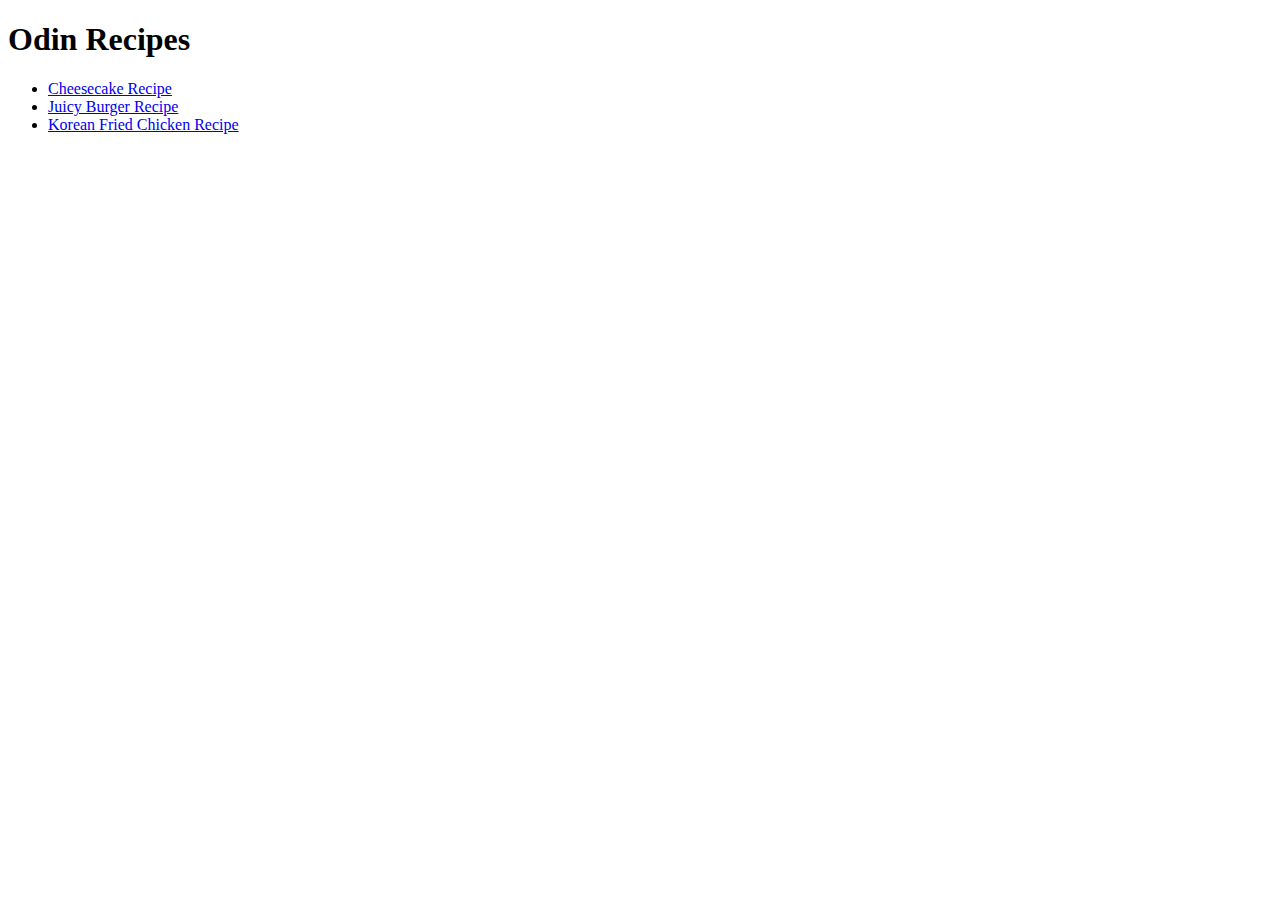
==== index.html @ 4eee66a4 "Add burger.html, cheesecake.html, and chicken.html to the recipe site." ====
<!DOCTYPE html>
<html lang="en">
  <head>

  </head>
  <body>
    <h1>Odin Recipes</h1>
    <ul>
      <li><a href="recipes/cheesecake.html">Cheesecake Recipe</a></li>
      <li><a href="recipes/burger.html">Juicy Burger Recipe</a></li>
      <li><a href="recipes/chicken.html">Korean Fried Chicken Recipe</a></li>
    </ul>
  </body>
</html>
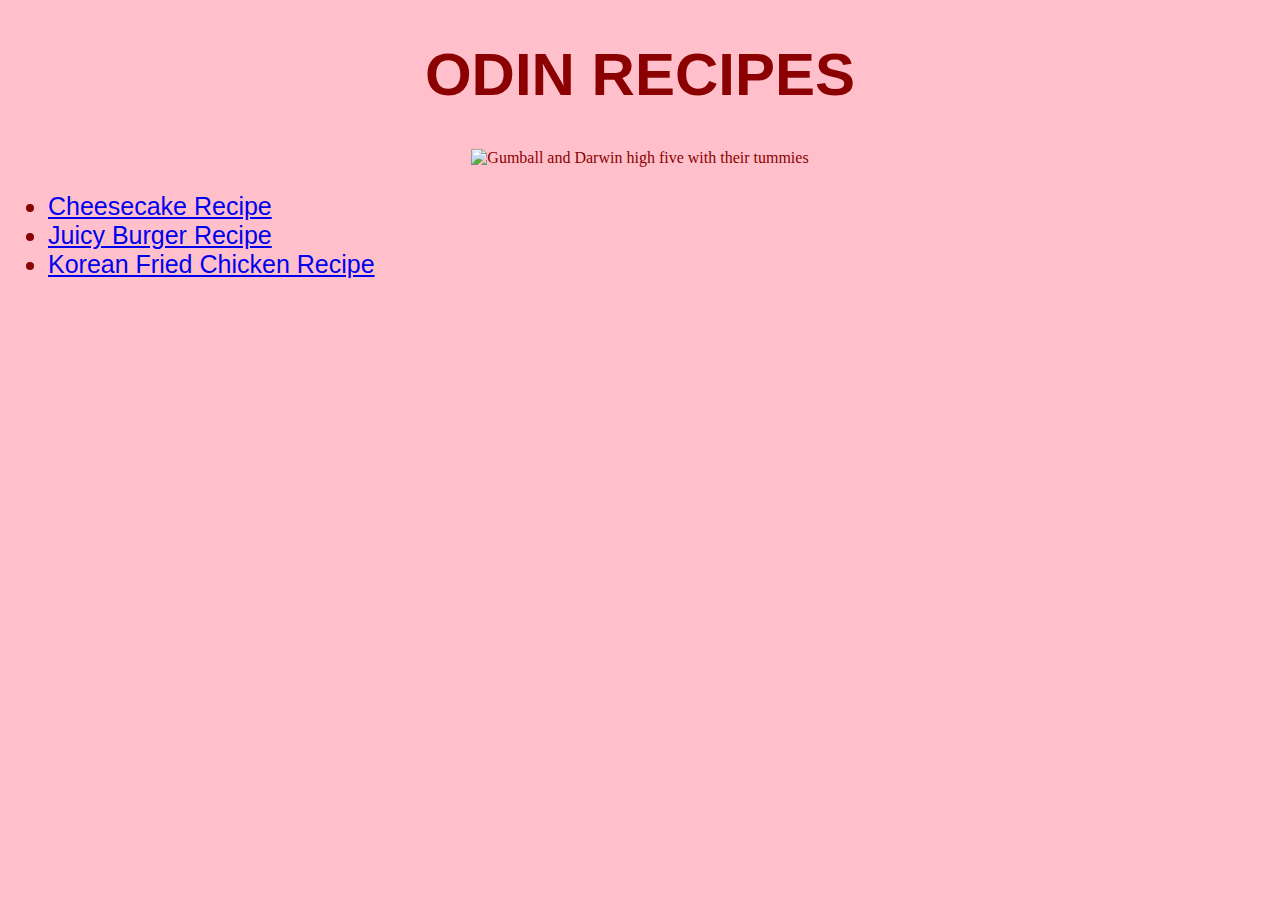
==== commit c30bf056: "Add styles.css" ====
--- a/index.html
+++ b/index.html
@@ -1,10 +1,11 @@
 <!DOCTYPE html>
 <html lang="en">
   <head>
-
+    <link rel="stylesheet" href="styles.css">
   </head>
   <body>
-    <h1>Odin Recipes</h1>
+    <h1>ODIN RECIPES</h1>
+    <img src="https://i.ytimg.com/vi/LbuL6gApUs4/maxresdefault.jpg" alt="Gumball and Darwin high five with their tummies">
     <ul>
       <li><a href="recipes/cheesecake.html">Cheesecake Recipe</a></li>
       <li><a href="recipes/burger.html">Juicy Burger Recipe</a></li>
--- a/styles.css
+++ b/styles.css
@@ -0,0 +1,21 @@
+body {
+  background-color: pink;
+  color: darkred;
+  text-align: center;
+}
+
+h1 {
+  font-size: 60px;
+  font-family: 'Trebuchet MS', sans-serif;
+}
+
+h2 {
+  font-size: 40px;
+  text-align: left;
+}
+
+p, ul, ol {
+  font-family: 'Trebuchet MS', sans-serif;
+  font-size: 25px;
+  text-align: left;
+}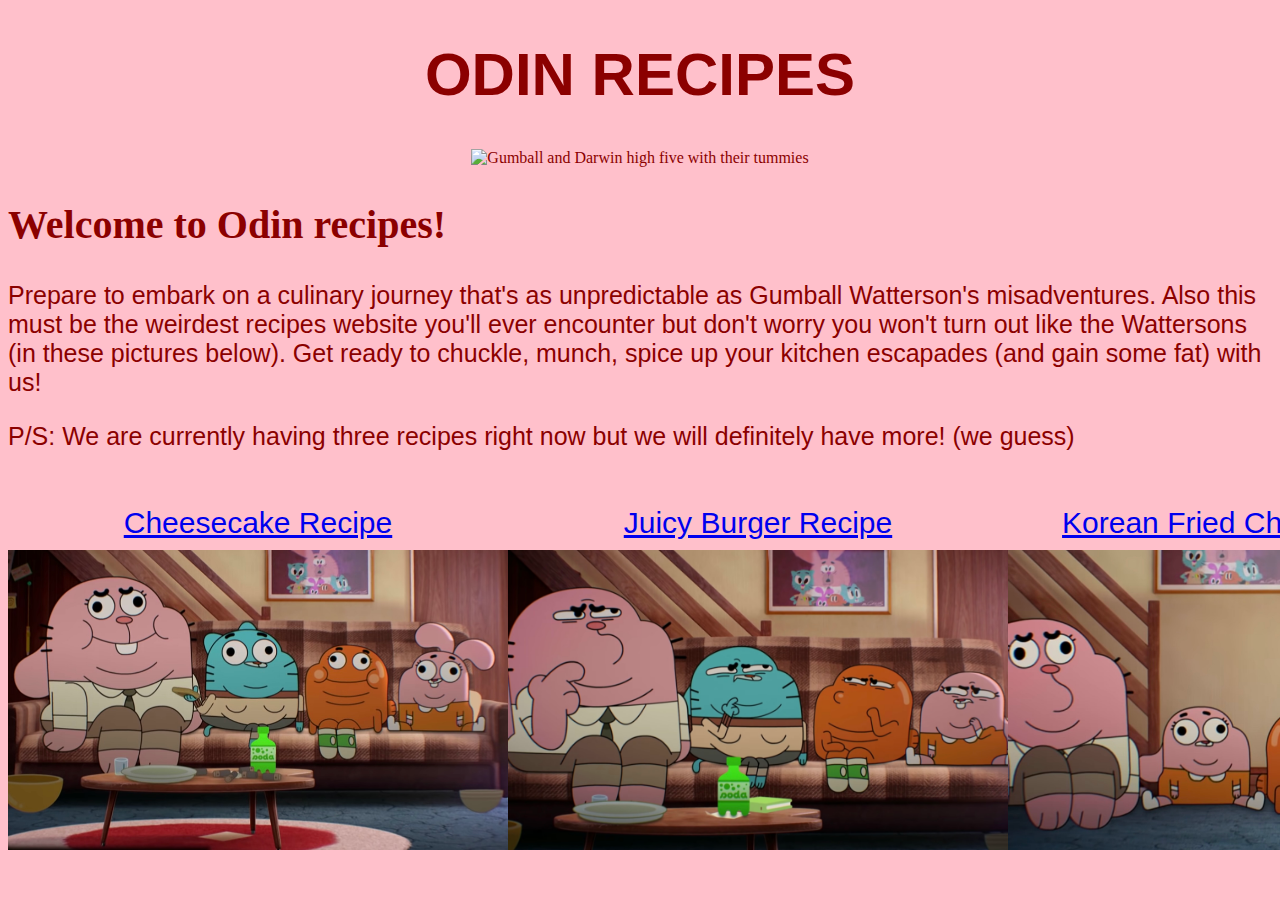
==== commit 7b7d5b9b: "Add 3 images for 3 recipes and change view of the recipes from list to flexbox in index.html" ====
--- a/index.html
+++ b/index.html
@@ -6,10 +6,28 @@
   <body>
     <h1>ODIN RECIPES</h1>
     <img src="https://i.ytimg.com/vi/LbuL6gApUs4/maxresdefault.jpg" alt="Gumball and Darwin high five with their tummies">
-    <ul>
-      <li><a href="recipes/cheesecake.html">Cheesecake Recipe</a></li>
-      <li><a href="recipes/burger.html">Juicy Burger Recipe</a></li>
-      <li><a href="recipes/chicken.html">Korean Fried Chicken Recipe</a></li>
-    </ul>
+    <h2>Welcome to Odin recipes!</h2>
+    <p>Prepare to embark on a culinary journey that's as unpredictable as Gumball Watterson's misadventures. Also this must be the weirdest recipes website you'll ever encounter but don't worry you won't turn out like the Wattersons (in these pictures below). Get ready to chuckle, munch, spice up your kitchen escapades (and gain some fat) with us!</p>
+    <p>P/S: We are currently having three recipes right now but we will definitely have more! (we guess)</p>
+    <div class="flex-container">
+      <div>
+        <a href="recipes/cheesecake.html">
+          Cheesecake Recipe
+          <img src="gumball1.jpeg" alt="Gumball family being dumb">
+        </a>
+      </div>
+      <div>
+        <a href="recipes/burger.html">
+          Juicy Burger Recipe
+          <img src="gumball2.jpeg" alt="Gumball family thinking">
+        </a>
+      </div>
+      <div>
+        <a href="recipes/chicken.html">
+          Korean Fried Chicken Recipe
+          <img src="gumball3.jpeg" alt="Gumball family sitting on the floor">
+        </a>
+      </div>
+    </div>
   </body>
 </html>--- a/styles.css
+++ b/styles.css
@@ -14,8 +14,26 @@
   text-align: left;
 }
 
+.flex-container {
+  display: flex;
+}
+
+.flex-container div {
+  font-family: 'Trebuchet MS', sans-serif;
+  color: antiquewhite;
+  font-size: 30px;
+  margin-top: 30px;
+  height: 200px;
+  flex: 1 1 0%;
+}
+
+div img {
+  width: 500px;
+  margin-top: 10px;
+}
+
 p, ul, ol {
   font-family: 'Trebuchet MS', sans-serif;
   font-size: 25px;
   text-align: left;
-}+}
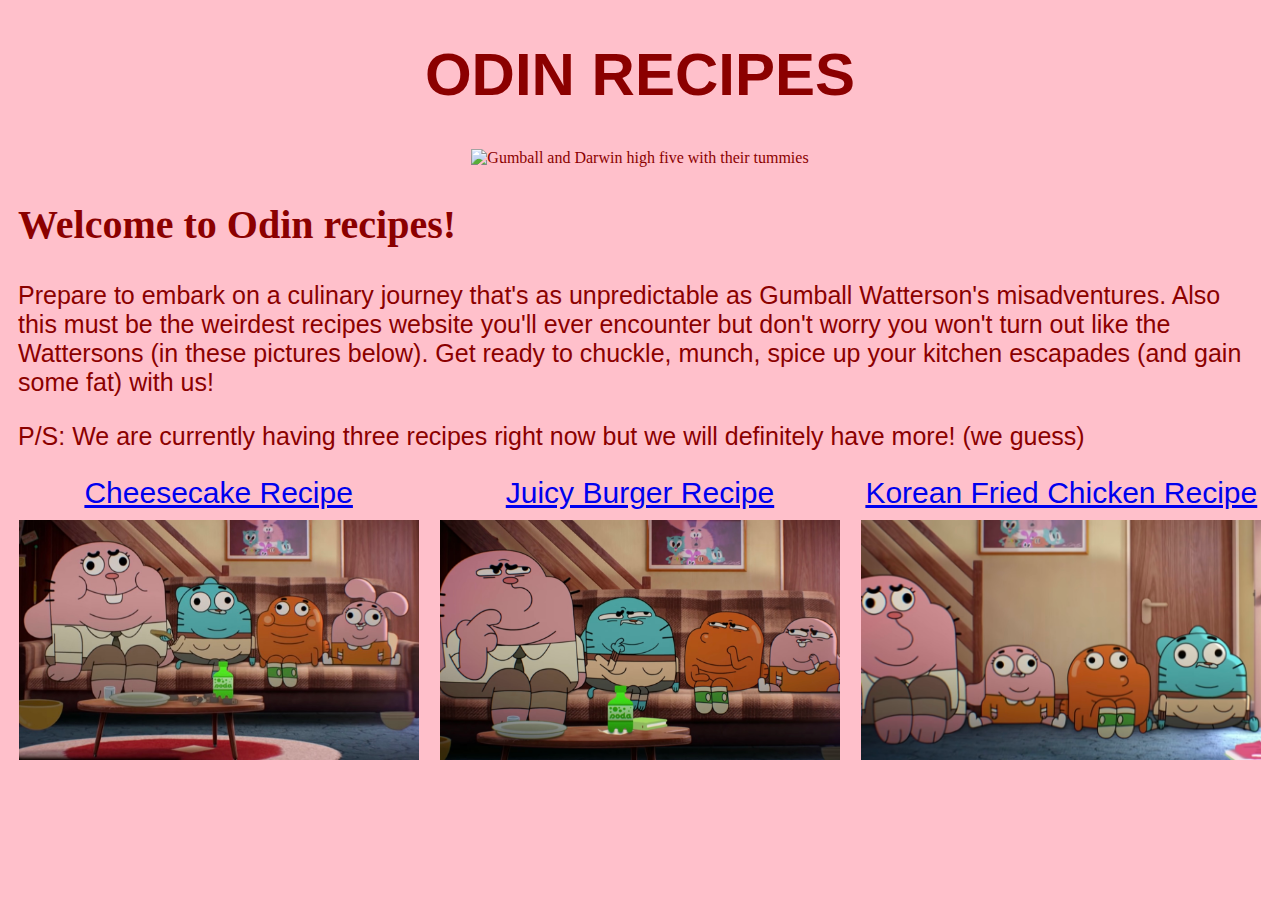
==== commit 6e736ec1: "Fix sizing problem Add link to README.md" ====
--- a/index.html
+++ b/index.html
@@ -6,9 +6,11 @@
   <body>
     <h1>ODIN RECIPES</h1>
     <img src="https://i.ytimg.com/vi/LbuL6gApUs4/maxresdefault.jpg" alt="Gumball and Darwin high five with their tummies">
+    
     <h2>Welcome to Odin recipes!</h2>
     <p>Prepare to embark on a culinary journey that's as unpredictable as Gumball Watterson's misadventures. Also this must be the weirdest recipes website you'll ever encounter but don't worry you won't turn out like the Wattersons (in these pictures below). Get ready to chuckle, munch, spice up your kitchen escapades (and gain some fat) with us!</p>
     <p>P/S: We are currently having three recipes right now but we will definitely have more! (we guess)</p>
+    
     <div class="flex-container">
       <div>
         <a href="recipes/cheesecake.html">
--- a/styles.css
+++ b/styles.css
@@ -12,6 +12,7 @@
 h2 {
   font-size: 40px;
   text-align: left;
+  margin-left: 10px;
 }
 
 .flex-container {
@@ -22,18 +23,25 @@
   font-family: 'Trebuchet MS', sans-serif;
   color: antiquewhite;
   font-size: 30px;
-  margin-top: 30px;
+  margin-top: 30px 20px;
   height: 200px;
-  flex: 1 1 0%;
+  flex: 1;
+  justify-content: space-evenly;
 }
 
 div img {
-  width: 500px;
+  width: 400px;
   margin-top: 10px;
+}
+
+img {
+  width: 100%;
 }
 
 p, ul, ol {
   font-family: 'Trebuchet MS', sans-serif;
   font-size: 25px;
   text-align: left;
+  margin-left: 10px;
+  margin-right: 10px;
 }
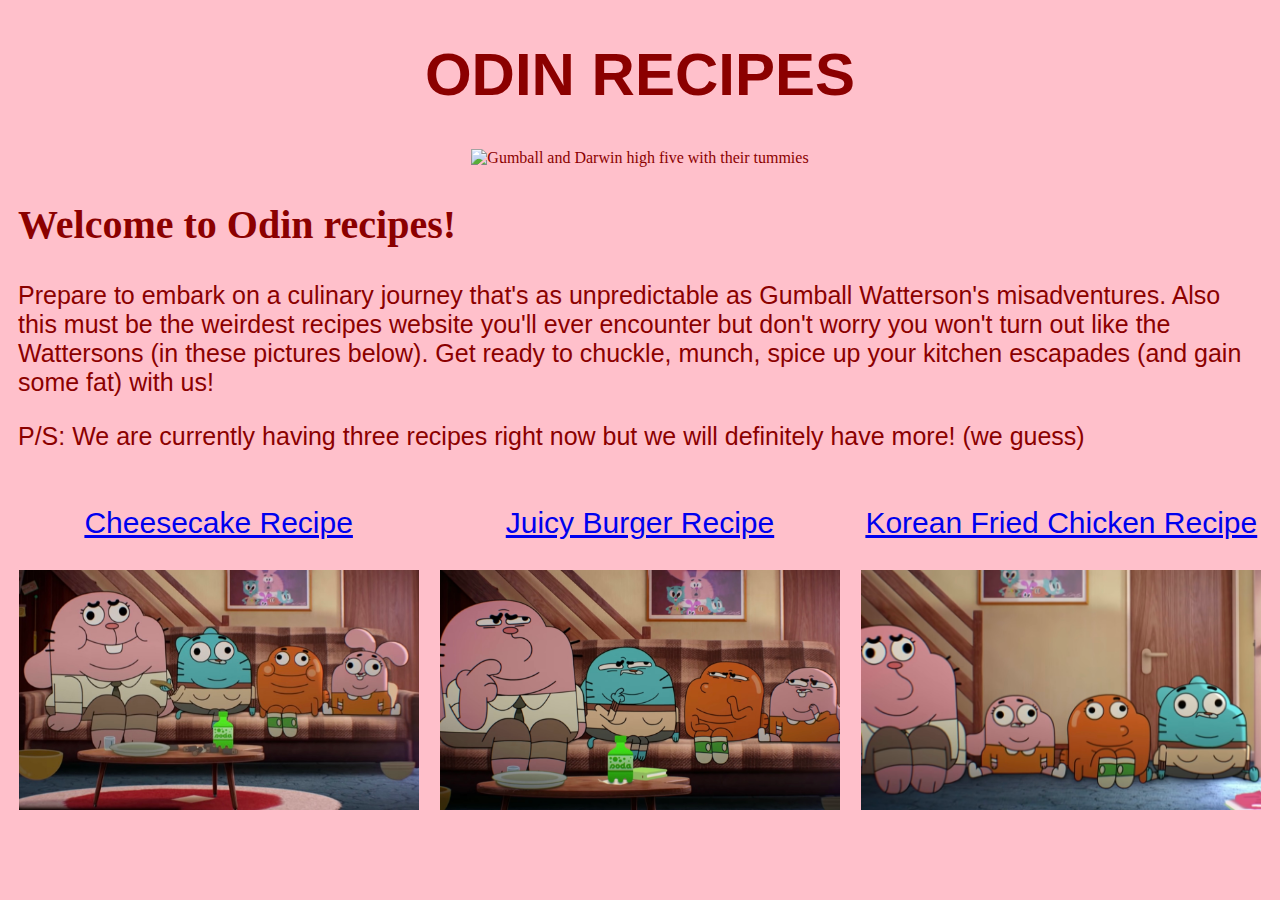
==== commit ce19e01a: "Add flex-wrap to styles.css Make the web more compatible with different screen size." ====
--- a/index.html
+++ b/index.html
@@ -14,19 +14,19 @@
     <div class="flex-container">
       <div>
         <a href="recipes/cheesecake.html">
-          Cheesecake Recipe
+          <p>Cheesecake Recipe</p>
           <img src="gumball1.jpeg" alt="Gumball family being dumb">
         </a>
       </div>
       <div>
         <a href="recipes/burger.html">
-          Juicy Burger Recipe
+          <p>Juicy Burger Recipe</p>
           <img src="gumball2.jpeg" alt="Gumball family thinking">
         </a>
       </div>
       <div>
         <a href="recipes/chicken.html">
-          Korean Fried Chicken Recipe
+          <p>Korean Fried Chicken Recipe</p>
           <img src="gumball3.jpeg" alt="Gumball family sitting on the floor">
         </a>
       </div>
--- a/styles.css
+++ b/styles.css
@@ -17,21 +17,25 @@
 
 .flex-container {
   display: flex;
+  flex-wrap: wrap;
+
 }
 
 .flex-container div {
   font-family: 'Trebuchet MS', sans-serif;
   color: antiquewhite;
-  font-size: 30px;
   margin-top: 30px 20px;
-  height: 200px;
   flex: 1;
   justify-content: space-evenly;
 }
 
 div img {
   width: 400px;
-  margin-top: 10px;
+}
+
+div p {
+  text-align: center;
+  font-size: 30px;
 }
 
 img {
